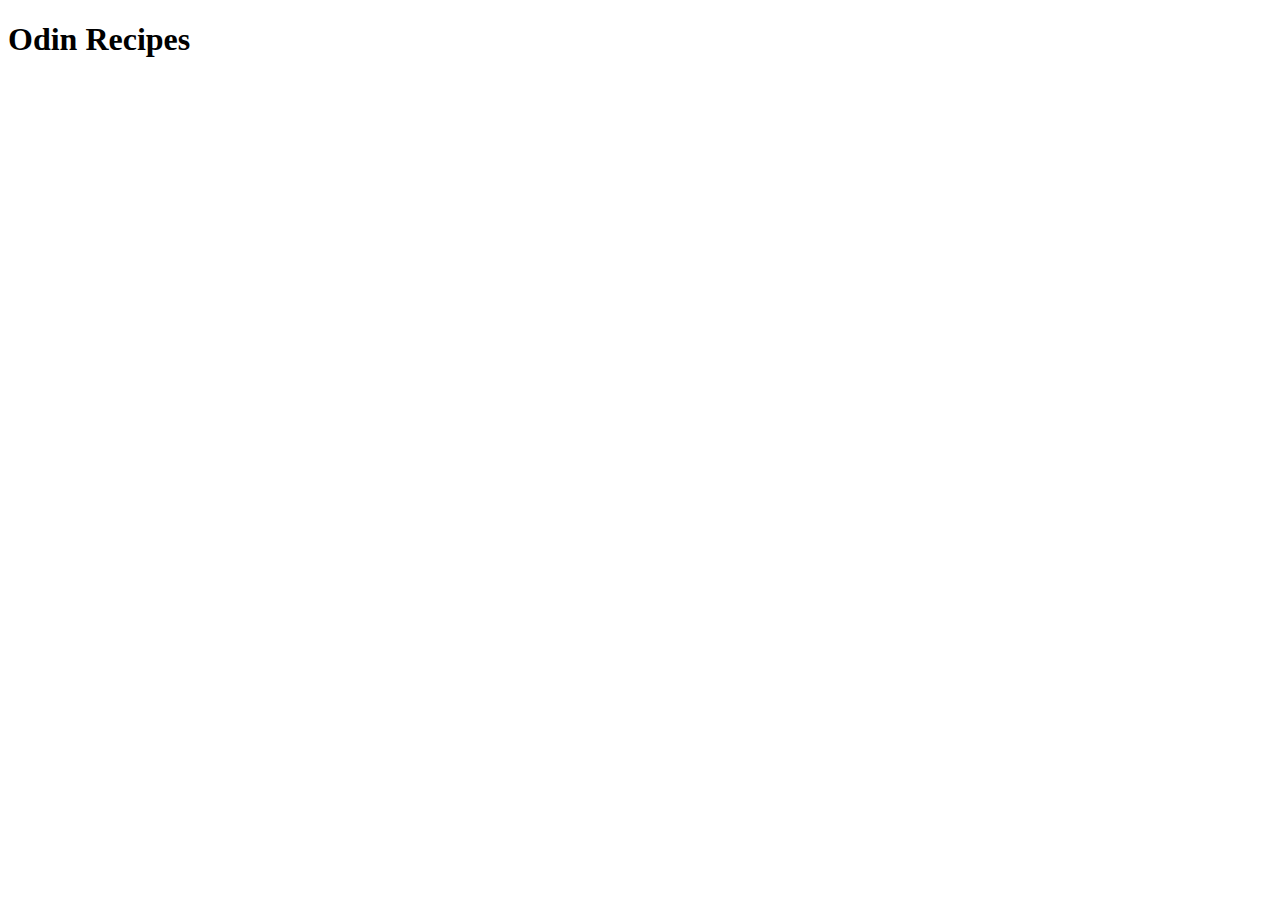
==== index.html @ c6e6ef94 "Setting up the initial structure" ====
<!DOCTYPE html>
<html lang="en">

<head>
    <meta charset="UTF-8">
    <meta name="viewport" content="width=device-width, initial-scale=1.0">
    <title>Odin Recipes</title>
</head>

<body>
    <h1>Odin Recipes</h1>
</body>

</html>
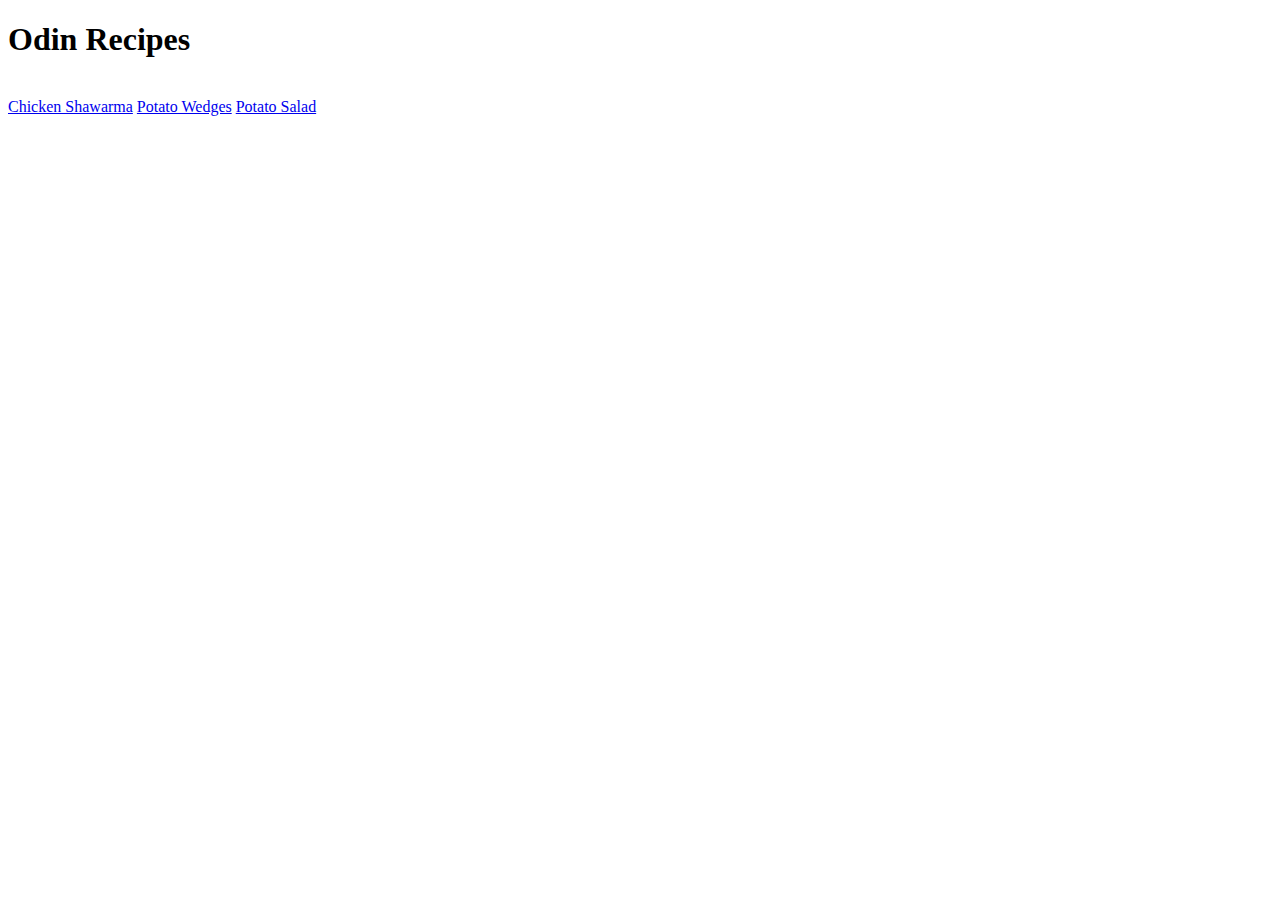
==== commit 0bdf6378: "Updated links to recipe pages" ====
--- a/index.html
+++ b/index.html
@@ -8,7 +8,10 @@
 </head>
 
 <body>
-    <h1>Odin Recipes</h1>
+    <h1>Odin Recipes</h1> <br>
+    <a href="./recipes/shawarma.html">Chicken Shawarma</a>
+    <a href="./recipes/potato_wedges.html">Potato Wedges</a>
+    <a href="./recipes/potato_salad.html">Potato Salad</a>
 </body>
 
 </html>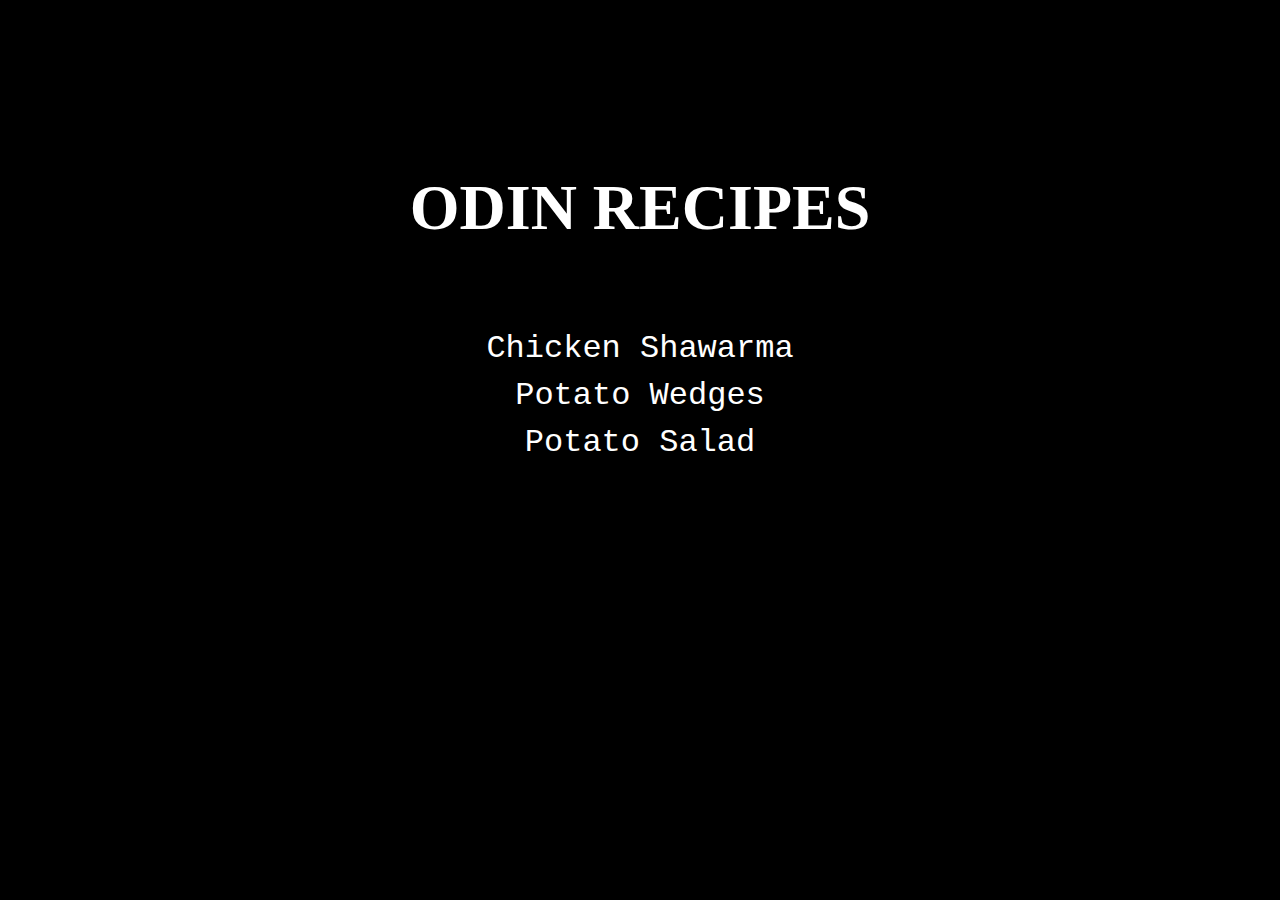
==== commit 1a8ec24c: "Styling the homepage" ====
--- a/index.html
+++ b/index.html
@@ -4,14 +4,20 @@
 <head>
     <meta charset="UTF-8">
     <meta name="viewport" content="width=device-width, initial-scale=1.0">
+    <link rel="stylesheet" href="index.css">
     <title>Odin Recipes</title>
 </head>
 
 <body>
-    <h1>Odin Recipes</h1> <br>
-    <a href="./recipes/shawarma.html">Chicken Shawarma</a>
-    <a href="./recipes/potato_wedges.html">Potato Wedges</a>
-    <a href="./recipes/potato_salad.html">Potato Salad</a>
+    <div id="heading">
+        <h1>ODIN RECIPES</h1> <br>
+    </div>
+    <div id="menu">
+        <a href="./recipes/shawarma.html">Chicken Shawarma</a>
+        <a href="./recipes/potato_wedges.html">Potato Wedges</a>
+        <a href="./recipes/potato_salad.html">Potato Salad</a>
+    </div>
+
 </body>
 
 </html>--- a/index.css
+++ b/index.css
@@ -0,0 +1,28 @@
+body {
+    background-color: rgb(0, 0, 0);
+    color: white;
+    padding: 0;
+    margin: 0;
+}
+
+#heading {
+    padding-top: 10%;
+    width: 100vw;
+    text-align: center;
+    font-size: xx-large;
+    font-family: fantasy;
+}
+
+#menu {
+    display: flex;
+    flex-direction: column;
+    align-items: center;
+    font-size: xx-large;
+}
+
+#menu a {
+    text-decoration: none;
+    color: white;
+    font-family: 'Courier New', Courier, monospace;
+    padding: 5px;
+}